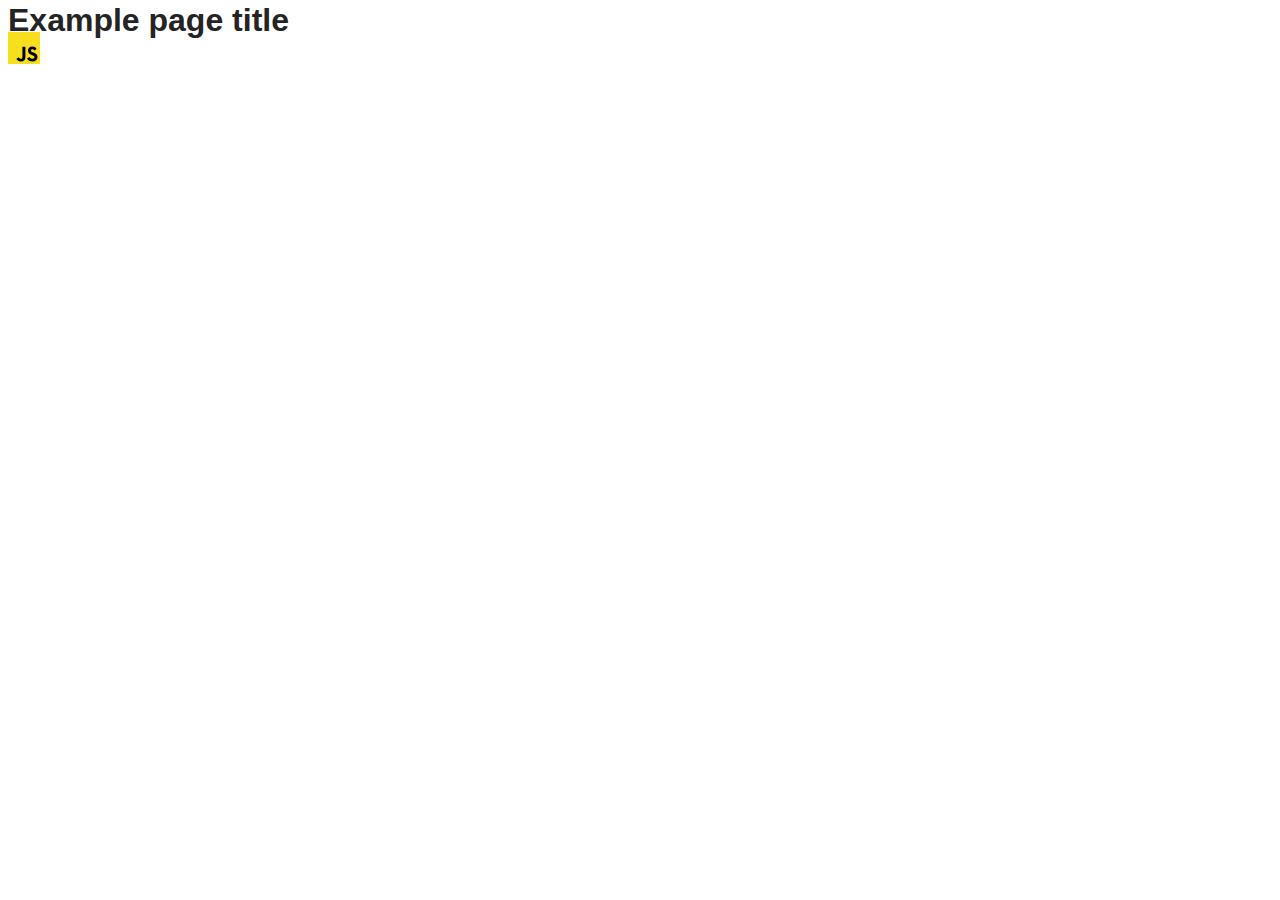
==== src/index.html @ 3d5d6732 "Initial commit" ====
<!DOCTYPE html>
<html lang="en">
  <head>
    <meta charset="UTF-8" />
    <link rel="icon" type="image/svg+xml" href="/favicon.svg" />
    <meta name="viewport" content="width=device-width, initial-scale=1.0" />
    <title>Vanilla App Template</title>
    <link rel="stylesheet" href="./css/styles.css" />
  </head>
  <body>
    <load ="partials/header.html" />

    <section>
      <h1>Example page title</h1>
      <!-- Path to images as from index.html file -->
      <img src="./img/javascript.svg" alt="" />
    </section>

    <!-- Loads the specified .html file -->
    <load ="partials/vite-promo.html" />

    <script type="module" src="./main.js"></script>
  </body>
</html>
---- src/css/styles.css ----
/**
  |============================
  | include css partials with
  | default @import url()
  |============================
*/
@import url('./reset.css');
@import url('./vite-promo.css');
@import url('./header.css');

:root {
  font-family: Inter, Avenir, Helvetica, Arial, sans-serif;
  font-size: 16px;
  line-height: 24px;
  font-weight: 400;

  color: #242424;
  background-color: rgba(255, 255, 255, 0.87);

  font-synthesis: none;
  text-rendering: optimizeLegibility;
  -webkit-font-smoothing: antialiased;
  -moz-osx-font-smoothing: grayscale;
  -webkit-text-size-adjust: 100%;
}
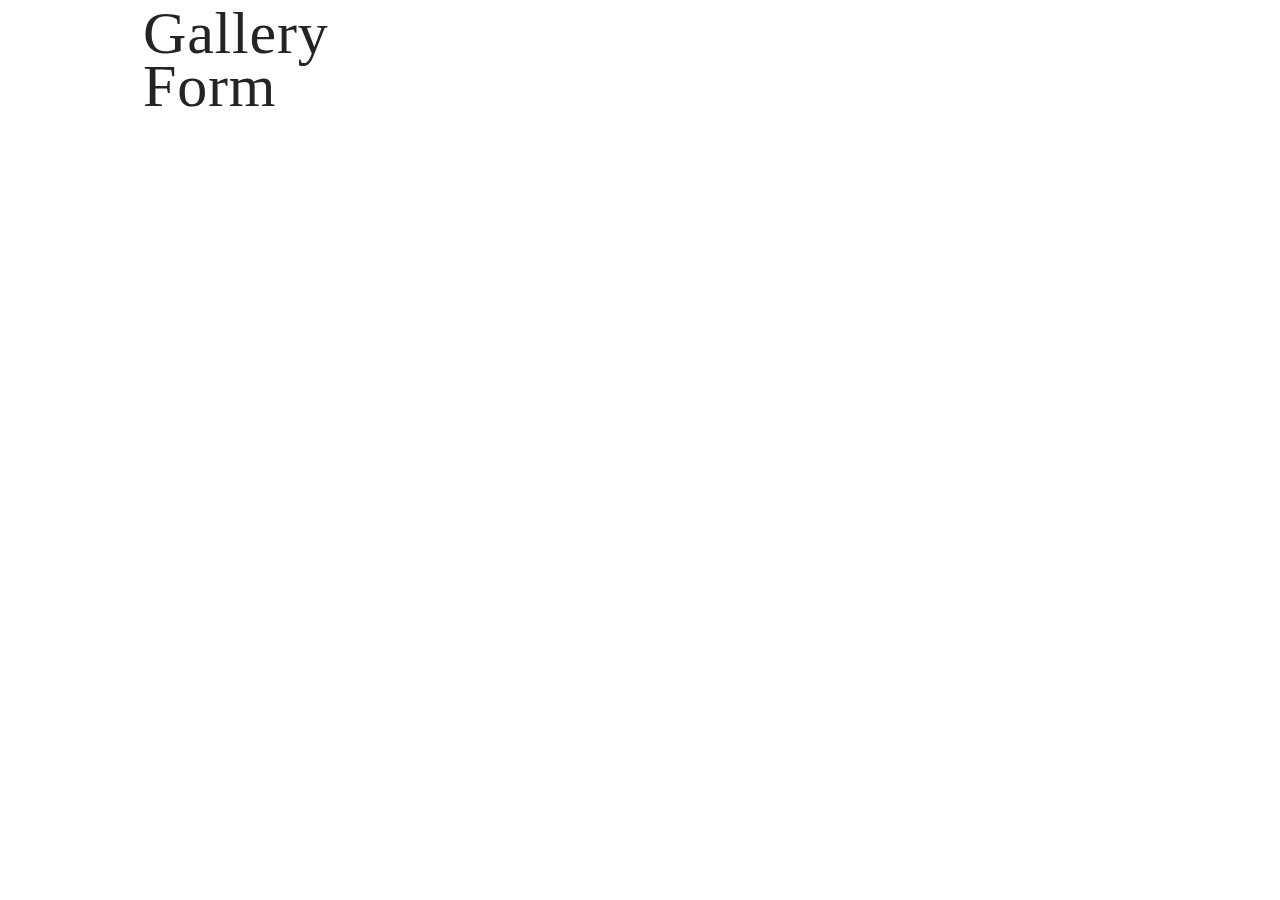
==== commit a94e4aee: "html" ====
--- a/src/index.html
+++ b/src/index.html
@@ -1,24 +1,37 @@
 <!DOCTYPE html>
 <html lang="en">
-  <head>
-    <meta charset="UTF-8" />
-    <link rel="icon" type="image/svg+xml" href="/favicon.svg" />
-    <meta name="viewport" content="width=device-width, initial-scale=1.0" />
-    <title>Vanilla App Template</title>
-    <link rel="stylesheet" href="./css/styles.css" />
-  </head>
-  <body>
-    <load ="partials/header.html" />
 
-    <section>
-      <h1>Example page title</h1>
-      <!-- Path to images as from index.html file -->
-      <img src="./img/javascript.svg" alt="" />
-    </section>
+<head>
+  <meta charset="UTF-8" />
+  <link rel="icon" type="image/svg+xml" href="/favicon.svg" />
+  <meta name="viewport" content="width=device-width, initial-scale=1.0" />
+  <link rel="stylesheet" href="https://cdnjs.cloudflare.com/ajax/libs/modern-normalize/2.0.0/modern-normalize.min.css"
+    integrity="sha512-4xo8blKMVCiXpTaLzQSLSw3KFOVPWhm/TRtuPVc4WG6kUgjH6J03IBuG7JZPkcWMxJ5huwaBpOpnwYElP/m6wg=="
+    crossorigin="anonymous" referrerpolicy="no-referrer" />
+  <link rel="preconnect" href="https://fonts.googleapis.com">
+  <link rel="preconnect" href="https://fonts.gstatic.com" crossorigin>
+  <link
+    href="https://fonts.googleapis.com/css2?family=Roboto:ital,wght@0,100;0,300;0,400;0,500;0,700;0,900;1,100;1,300;1,400;1,500;1,700;1,900&display=swap"
+    rel="stylesheet">
+  <title>Vanilla App Template</title>
+  <link rel="stylesheet" href="./css/styles.css" />
+</head>
 
-    <!-- Loads the specified .html file -->
-    <load ="partials/vite-promo.html" />
+<body>
+  <header class="header">
+    <nav class="nav">
+      <ul class="nav-list">
+        <li class="nav-item">
+          <a class="nav-link" href="./1-gallery.html">Gallery</a>
+        </li>
+        <li class="nav-item">
+          <a class="nav-link" href="./2-form.html">Form</a>
+        </li>
+      </ul>
+    </nav>
+  </header>
+  <main></main>
+  <footer></footer>
+</body>
 
-    <script type="module" src="./main.js"></script>
-  </body>
-</html>
+</html>--- a/src/css/styles.css
+++ b/src/css/styles.css
@@ -5,18 +5,15 @@
   |============================
 */
 @import url('./reset.css');
-@import url('./vite-promo.css');
-@import url('./header.css');
 
 :root {
-  font-family: Inter, Avenir, Helvetica, Arial, sans-serif;
-  font-size: 16px;
-  line-height: 24px;
+  font-family: Cambria, Cochin, Georgia, Times, 'Times New Roman', serif;
+  font-size: 20px;
+  line-height: 30px;
+  letter-spacing: 0.04em;
   font-weight: 400;
-
   color: #242424;
   background-color: rgba(255, 255, 255, 0.87);
-
   font-synthesis: none;
   text-rendering: optimizeLegibility;
   -webkit-font-smoothing: antialiased;
